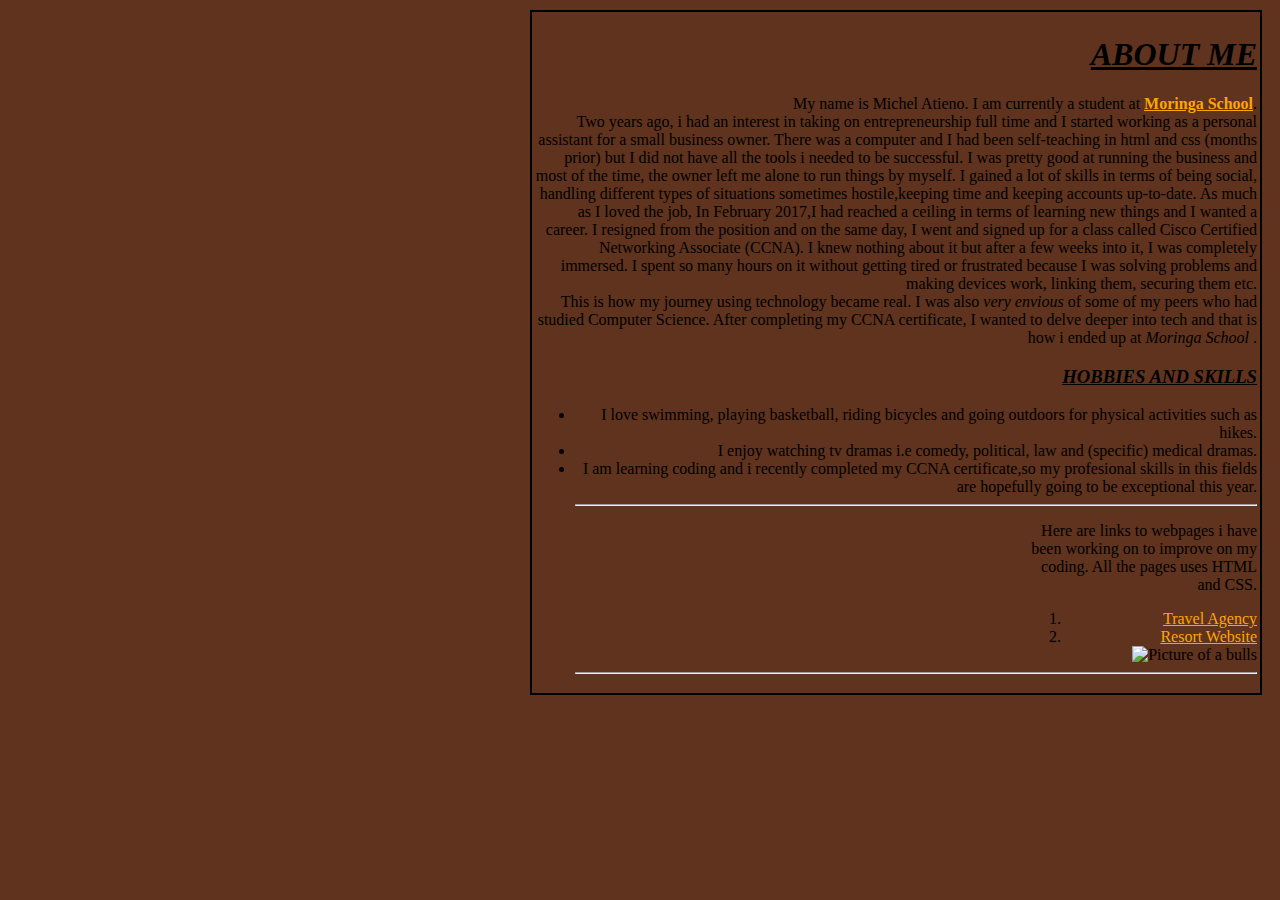
==== index.html @ ec6f8740 "Name change to index.html for visualising in gh-pages remotely" ====
<!DOCTYPE html>
<html>
  <head>
   <title> Michel Atieno Profile </title>
   <link href="css/styles.css" rel="stylesheet" type="text/css">
  </head>
     <body background= "images/Mish3.jpg">
      <div class="box">
       <h1 class="underline">
        <em>ABOUT ME</em>
       </h1>
       <p>
        My name is Michel Atieno. I am currently a student at <a href="https://moringaschool.com/"><strong>Moringa School</strong></a>.<br>
        Two years ago, i had an interest in taking on entrepreneurship full time and I started working as a personal assistant for a small business owner. There was a computer and I had been self-teaching in html and css (months prior) but I did not have all the tools i needed to be successful.
        I was pretty good at running the business and most of the time, the owner left me alone to run things by myself. I gained a lot of skills in terms of being social, handling different types of situations sometimes hostile,keeping time and keeping accounts up-to-date.
        As much as I loved the job, In February 2017,I had reached a ceiling in terms of learning new things and I wanted a career. I resigned from the position and on the same day, I went and signed up for a class called Cisco Certified Networking Associate (CCNA). I knew nothing about it but after a few weeks into it, I was completely immersed.
        I spent so many hours on it without getting tired or frustrated because I was solving problems and making devices work, linking them, securing them etc.<br>
        This is how my journey using technology became real. I was also <span class="italic"> very envious </span> of some of my peers who had studied Computer Science.
        After completing my CCNA certificate, I wanted to delve deeper into tech and that is how i ended up at <span class="italic"> Moringa School </span>.
       </p>
       <h3 class="underline">
        <em>HOBBIES AND SKILLS</em>
       </h3>
       <ul>
        <li>I love swimming, playing basketball, riding bicycles and going outdoors for physical activities such as hikes.</li>
        <li>I enjoy watching tv dramas i.e comedy, political, law and (specific) medical dramas.</li>
        <li>I am learning coding and i recently completed my CCNA certificate,so my profesional skills in this fields are hopefully going to be exceptional this year.</li
       </ul>
       <hr>
      <div class="links">
       <p>
        Here are links to webpages i have been working on to improve on my coding.
        All the pages uses HTML and CSS.
       </p>
       <ol>
        <li><a href="https://github.com/MichelAtieno/Travel-agency">Travel Agency </a></li>
        <li><a href="https://github.com/MichelAtieno/resort-website">Resort Website</a></li>
       </ol>
      </div>
      <img src="images/bull2.jpg" alt="Picture of a bulls">
      <hr>
    <div>
   </body>
</html>
---- css/styles.css ----
body {
  font-family: inherit;
  background-repeat: no-repeat;
  background-color:#5f331d;
  text-align: right;
  margin-left: 520px;
}
.underline{
  font-weight: bolder;
  color: black;
  text-decoration: underline;
}
.italic {
  font-style: italic;
}
a {
  color: orange;
}
a:hover {
  color: black;
}
.links {
  margin-left: 450px;
}
img {
  width: 100px;
  height:100px;
  float : 50px;
}
.box {
  border: 2px solid black;
  padding: 3px;
  margin: 10px;
}
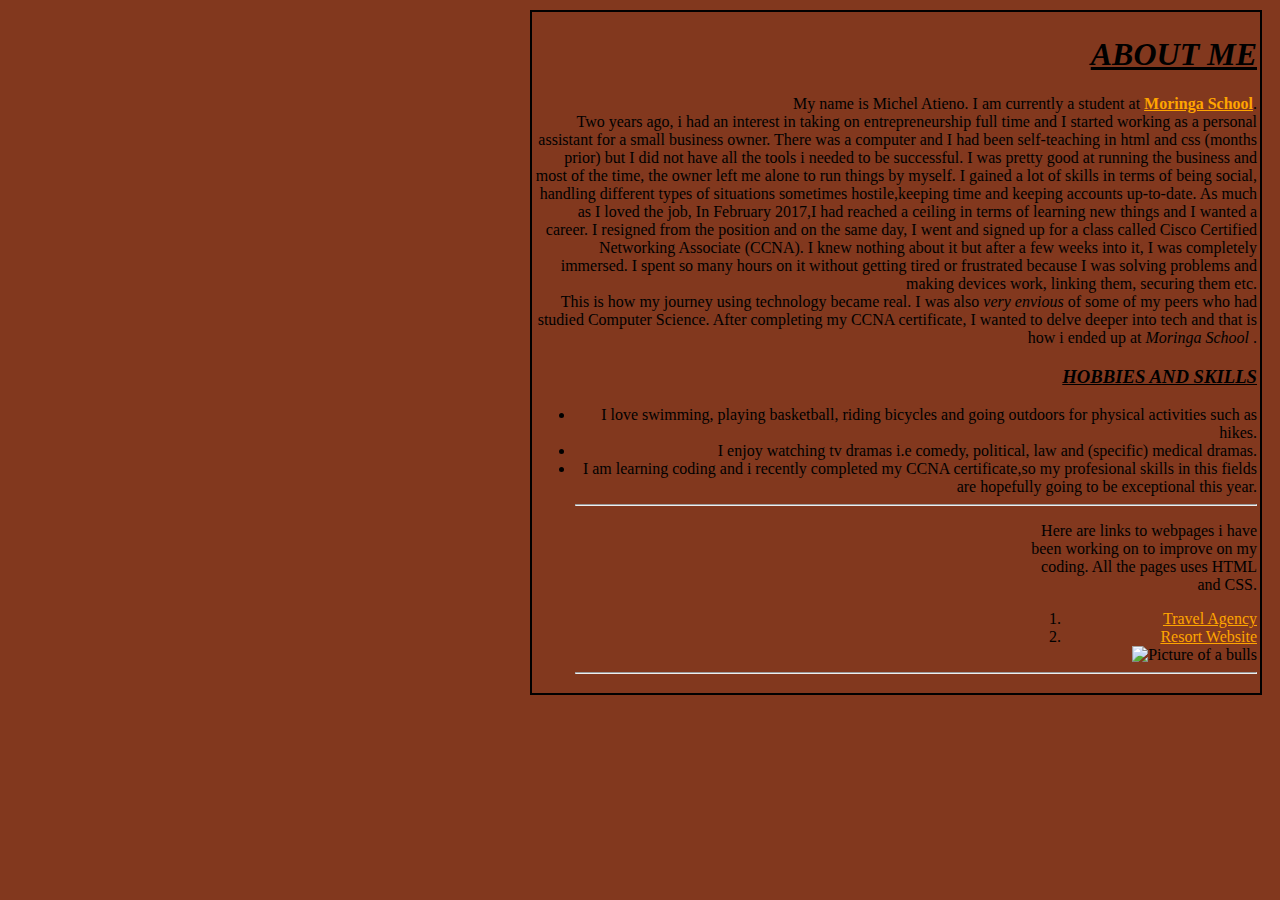
==== commit c99ccb13: "Add media query" ====
--- a/index.html
+++ b/index.html
@@ -37,7 +37,7 @@
         <li><a href="https://github.com/MichelAtieno/resort-website">Resort Website</a></li>
        </ol>
       </div>
-      <img src="images/bull2.jpg" alt="Picture of a bulls">
+      <img image-responsive src="images/bull2.jpg" alt="Picture of a bulls">
       <hr>
     <div>
    </body>
--- a/css/styles.css
+++ b/css/styles.css
@@ -32,3 +32,10 @@
   padding: 3px;
   margin: 10px;
 }
+
+@media screen and (min-width: 580px) {
+  body {
+        background-color:#82381e;
+        color: black;
+    }
+}
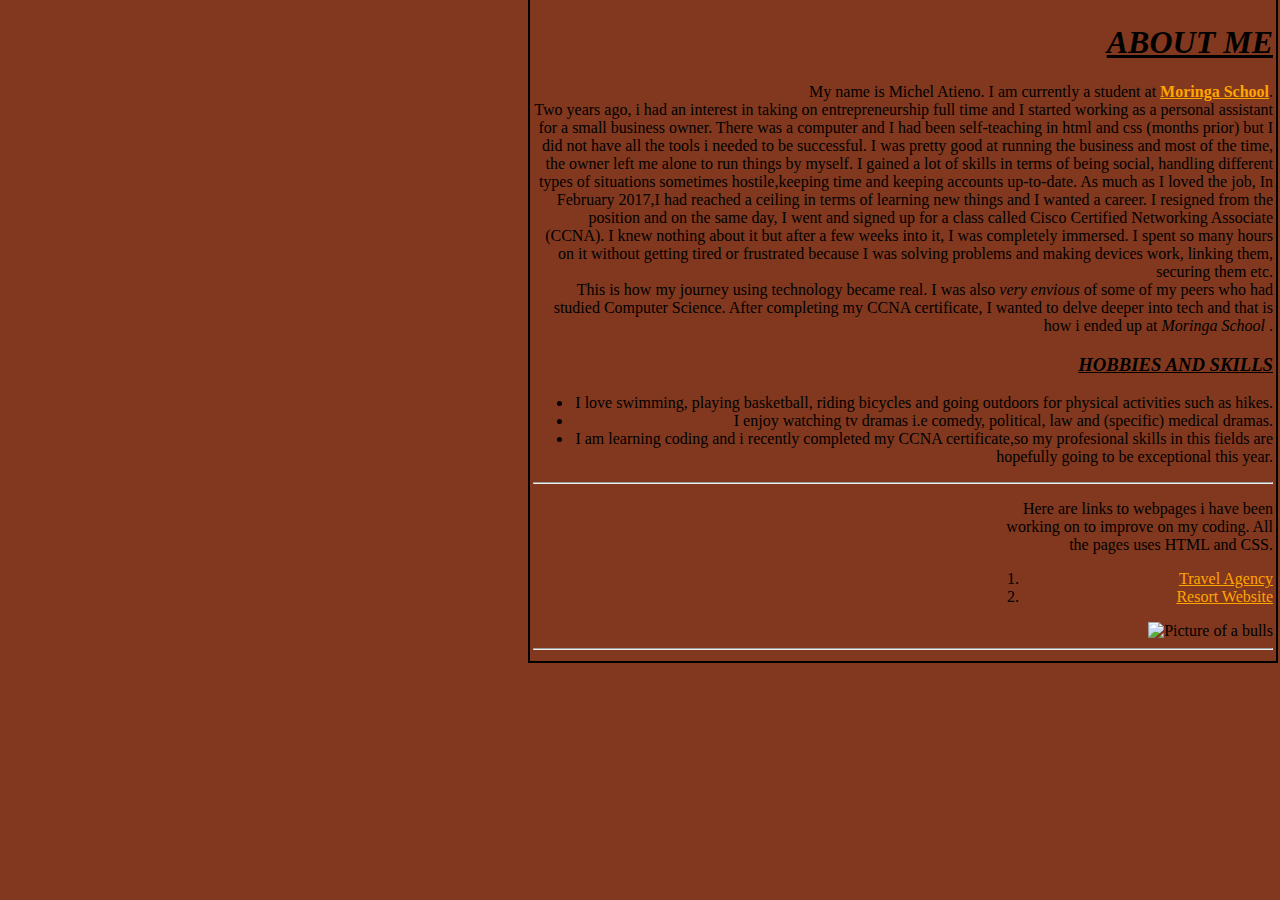
==== commit 0f5a4d1a: "Made Changes to document in aligninig page content" ====
--- a/index.html
+++ b/index.html
@@ -4,31 +4,36 @@
    <title> Michel Atieno Profile </title>
    <link href="css/styles.css" rel="stylesheet" type="text/css">
   </head>
-     <body background= "images/Mish3.jpg">
-      <div class="box">
-       <h1 class="underline">
-        <em>ABOUT ME</em>
-       </h1>
-       <p>
-        My name is Michel Atieno. I am currently a student at <a href="https://moringaschool.com/"><strong>Moringa School</strong></a>.<br>
-        Two years ago, i had an interest in taking on entrepreneurship full time and I started working as a personal assistant for a small business owner. There was a computer and I had been self-teaching in html and css (months prior) but I did not have all the tools i needed to be successful.
-        I was pretty good at running the business and most of the time, the owner left me alone to run things by myself. I gained a lot of skills in terms of being social, handling different types of situations sometimes hostile,keeping time and keeping accounts up-to-date.
-        As much as I loved the job, In February 2017,I had reached a ceiling in terms of learning new things and I wanted a career. I resigned from the position and on the same day, I went and signed up for a class called Cisco Certified Networking Associate (CCNA). I knew nothing about it but after a few weeks into it, I was completely immersed.
-        I spent so many hours on it without getting tired or frustrated because I was solving problems and making devices work, linking them, securing them etc.<br>
-        This is how my journey using technology became real. I was also <span class="italic"> very envious </span> of some of my peers who had studied Computer Science.
-        After completing my CCNA certificate, I wanted to delve deeper into tech and that is how i ended up at <span class="italic"> Moringa School </span>.
-       </p>
-       <h3 class="underline">
-        <em>HOBBIES AND SKILLS</em>
-       </h3>
-       <ul>
-        <li>I love swimming, playing basketball, riding bicycles and going outdoors for physical activities such as hikes.</li>
-        <li>I enjoy watching tv dramas i.e comedy, political, law and (specific) medical dramas.</li>
-        <li>I am learning coding and i recently completed my CCNA certificate,so my profesional skills in this fields are hopefully going to be exceptional this year.</li
-       </ul>
-       <hr>
-      <div class="links">
-       <p>
+     <body>
+       <div class="container-fluid">
+        <div class="row">
+          <div class="col-md-5">
+          </div>
+           <div class="col-md-7">
+            <div class="box">
+            <h1 class="underline">
+             <em>ABOUT ME</em>
+            </h1>
+            <p>
+            My name is Michel Atieno. I am currently a student at <a href="https://moringaschool.com/"><strong>Moringa School</strong></a>.<br>
+            Two years ago, i had an interest in taking on entrepreneurship full time and I started working as a personal assistant for a small business owner. There was a computer and I had been self-teaching in html and css (months prior) but I did not have all the tools i needed to be successful.
+            I was pretty good at running the business and most of the time, the owner left me alone to run things by myself. I gained a lot of skills in terms of being social, handling different types of situations sometimes hostile,keeping time and keeping accounts up-to-date.
+            As much as I loved the job, In February 2017,I had reached a ceiling in terms of learning new things and I wanted a career. I resigned from the position and on the same day, I went and signed up for a class called Cisco Certified Networking Associate (CCNA). I knew nothing about it but after a few weeks into it, I was completely immersed.
+            I spent so many hours on it without getting tired or frustrated because I was solving problems and making devices work, linking them, securing them etc.<br>
+           This is how my journey using technology became real. I was also <span class="italic"> very envious </span> of some of my peers who had studied Computer Science.
+           After completing my CCNA certificate, I wanted to delve deeper into tech and that is how i ended up at <span class="italic"> Moringa School </span>.
+          </p>
+          <h3 class="underline">
+           <em>HOBBIES AND SKILLS</em>
+          </h3>
+          <ul>
+              <li>I love swimming, playing basketball, riding bicycles and going outdoors for physical activities such as hikes.</li>
+              <li>I enjoy watching tv dramas i.e comedy, political, law and (specific) medical dramas.</li>
+              <li>I am learning coding and i recently completed my CCNA certificate,so my profesional skills in this fields are hopefully going to be exceptional this year.</li>
+          </ul>
+         <hr>
+         <div class="links">
+         <p>
         Here are links to webpages i have been working on to improve on my coding.
         All the pages uses HTML and CSS.
        </p>
@@ -37,8 +42,11 @@
         <li><a href="https://github.com/MichelAtieno/resort-website">Resort Website</a></li>
        </ol>
       </div>
-      <img image-responsive src="images/bull2.jpg" alt="Picture of a bulls">
+      <img image-responsive src="images/bull2.jpg" alt="Picture of a bulls" class="image-responsive">
       <hr>
-    <div>
+     </div>
+     </div>
+    </div>
+   </div>
    </body>
 </html>
--- a/css/styles.css
+++ b/css/styles.css
@@ -1,10 +1,11 @@
 body {
   font-family: inherit;
-  background-repeat: no-repeat;
   background-color:#5f331d;
   text-align: right;
-  margin-left: 520px;
+  background-image: url(../images/Mish3.jpg);
+  background-repeat: no-repeat;
 }
+
 .underline{
   font-weight: bolder;
   color: black;
@@ -28,9 +29,12 @@
   float : 50px;
 }
 .box {
+  height:100%;
+  width:740px;
   border: 2px solid black;
   padding: 3px;
-  margin: 10px;
+  margin-left: 520px;
+  margin-top:-10px;
 }
 
 @media screen and (min-width: 580px) {
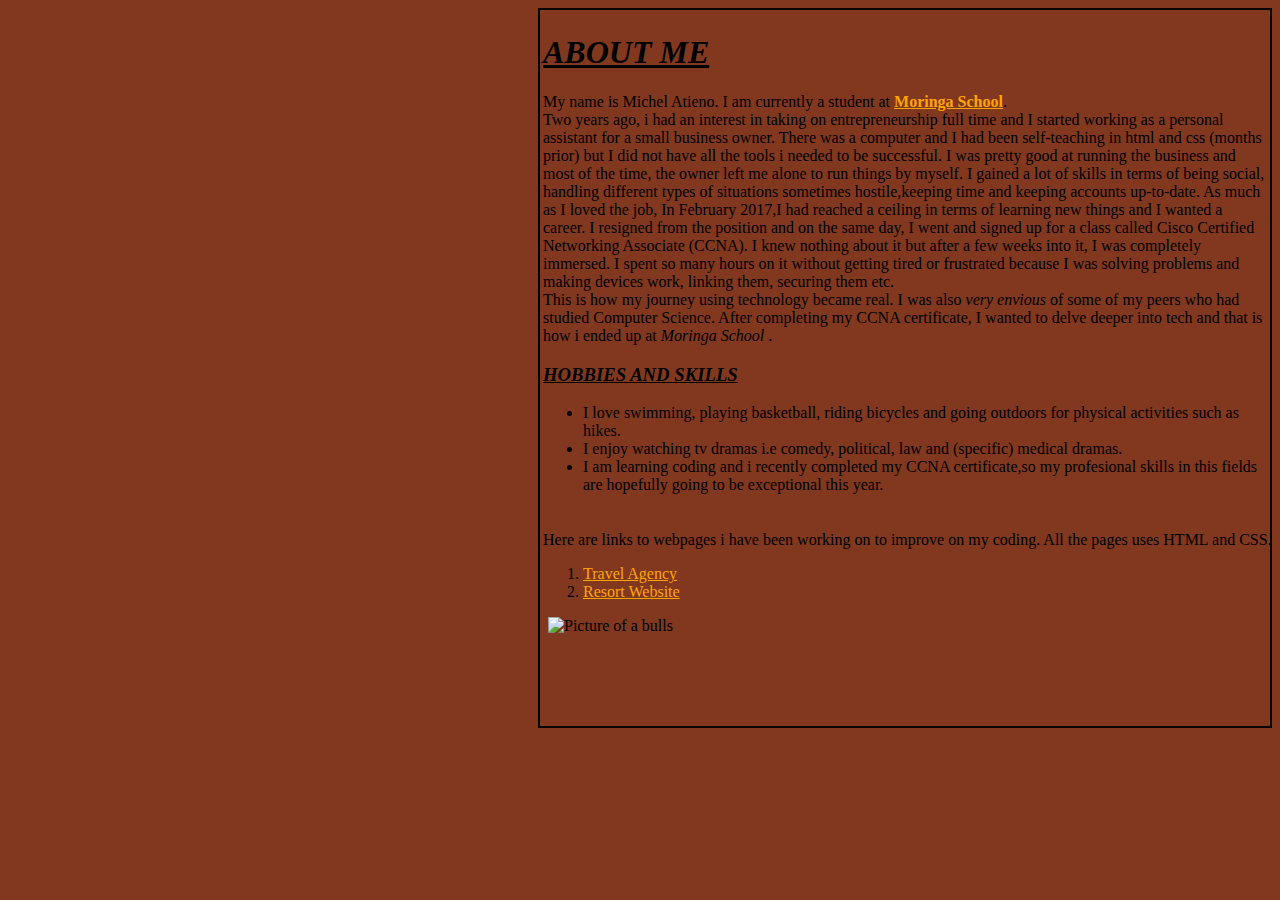
==== commit 4cdc05e6: "Changed outlay in order to set up media query" ====
--- a/index.html
+++ b/index.html
@@ -3,6 +3,7 @@
   <head>
    <title> Michel Atieno Profile </title>
    <link href="css/styles.css" rel="stylesheet" type="text/css">
+   <meta name="viewport" content="width=device-width, initial-scale=1">
   </head>
      <body>
        <div class="container-fluid">
@@ -10,10 +11,10 @@
           <div class="col-md-5">
           </div>
            <div class="col-md-7">
-            <div class="box">
-            <h1 class="underline">
+             <div class="box">
+             <h1 class="underline">
              <em>ABOUT ME</em>
-            </h1>
+             </h1>
             <p>
             My name is Michel Atieno. I am currently a student at <a href="https://moringaschool.com/"><strong>Moringa School</strong></a>.<br>
             Two years ago, i had an interest in taking on entrepreneurship full time and I started working as a personal assistant for a small business owner. There was a computer and I had been self-teaching in html and css (months prior) but I did not have all the tools i needed to be successful.
@@ -31,7 +32,12 @@
               <li>I enjoy watching tv dramas i.e comedy, political, law and (specific) medical dramas.</li>
               <li>I am learning coding and i recently completed my CCNA certificate,so my profesional skills in this fields are hopefully going to be exceptional this year.</li>
           </ul>
-         <hr>
+        </div>
+      </div>
+    </div>
+
+         <div class="row" id="footer">
+           <div class="col-md-12">
          <div class="links">
          <p>
         Here are links to webpages i have been working on to improve on my coding.
@@ -42,11 +48,10 @@
         <li><a href="https://github.com/MichelAtieno/resort-website">Resort Website</a></li>
        </ol>
       </div>
-      <img image-responsive src="images/bull2.jpg" alt="Picture of a bulls" class="image-responsive">
-      <hr>
-     </div>
+      <img src="images/bull2.jpg" alt="Picture of a bulls" class="image-responsive" style="width: 100px;
+        height:100px; margin-left:455px">
      </div>
     </div>
-   </div>
+  </div>
    </body>
 </html>
--- a/css/styles.css
+++ b/css/styles.css
@@ -1,9 +1,24 @@
 body {
   font-family: inherit;
   background-color:#5f331d;
-  text-align: right;
+  /*background-image: url(../images/Mish3.jpg);
+  background-repeat: no-repeat;*/
+}
+
+.row{
+  display: flex;
+}
+
+.container-fluid html{
+    height: 100%;
+}
+
+.container-fluid{
   background-image: url(../images/Mish3.jpg);
-  background-repeat: no-repeat;
+    background-repeat: no-repeat;
+}
+
+.col-md-7{
 }
 
 .underline{
@@ -23,20 +38,17 @@
 .links {
   margin-left: 450px;
 }
-img {
-  width: 100px;
-  height:100px;
-  float : 50px;
-}
+
 .box {
-  height:100%;
-  width:740px;
+  height:140%;
   border: 2px solid black;
   padding: 3px;
-  margin-left: 520px;
-  margin-top:-10px;
+  margin-left:530px;
 }
 
+#footer{
+    margin-left: 85px;
+}
 @media screen and (min-width: 580px) {
   body {
         background-color:#82381e;
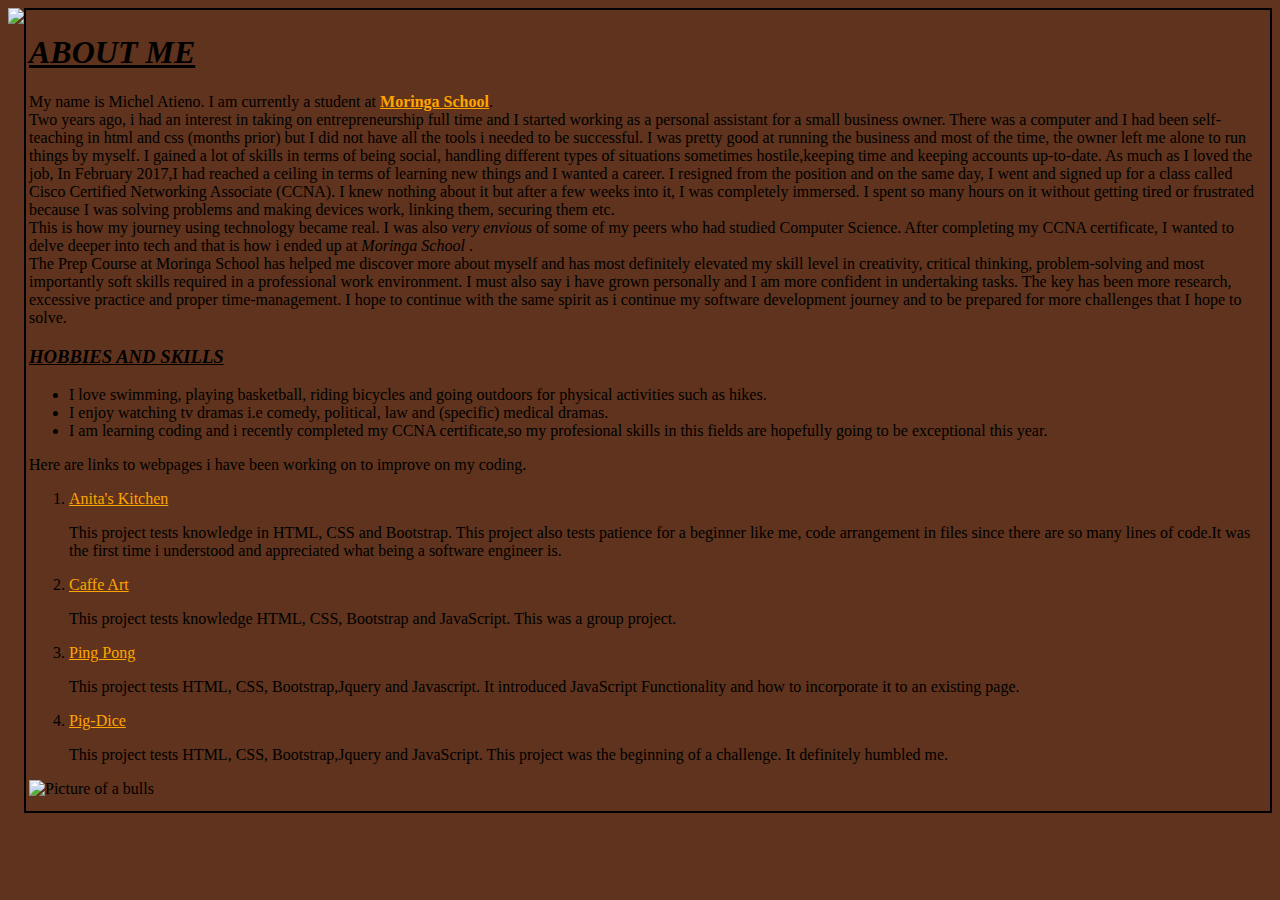
==== commit 5d02cc0e: "Added Proper Media-query" ====
--- a/index.html
+++ b/index.html
@@ -3,12 +3,14 @@
   <head>
    <title> Michel Atieno Profile </title>
    <link href="css/styles.css" rel="stylesheet" type="text/css">
-   <meta name="viewport" content="width=device-width, initial-scale=1">
+   <meta name="viewport" content="width=device-width, initial-scale=1.0">
   </head>
      <body>
        <div class="container-fluid">
+
         <div class="row">
           <div class="col-md-5">
+            <img src="images/Mish3.jpg" class="image-responsive">
           </div>
            <div class="col-md-7">
              <div class="box">
@@ -23,6 +25,10 @@
             I spent so many hours on it without getting tired or frustrated because I was solving problems and making devices work, linking them, securing them etc.<br>
            This is how my journey using technology became real. I was also <span class="italic"> very envious </span> of some of my peers who had studied Computer Science.
            After completing my CCNA certificate, I wanted to delve deeper into tech and that is how i ended up at <span class="italic"> Moringa School </span>.
+           <br>
+           The Prep Course at Moringa School has helped me discover more about myself and has most definitely elevated my skill level in creativity, critical thinking, problem-solving and most importantly soft skills required in a professional work environment.
+            I must also say i have grown personally and I am more confident in undertaking tasks. The key has been more research, excessive practice and proper time-management.
+            I hope to continue with the same spirit as i continue my software development journey and to be prepared for more challenges that I hope to solve.
           </p>
           <h3 class="underline">
            <em>HOBBIES AND SKILLS</em>
@@ -32,26 +38,28 @@
               <li>I enjoy watching tv dramas i.e comedy, political, law and (specific) medical dramas.</li>
               <li>I am learning coding and i recently completed my CCNA certificate,so my profesional skills in this fields are hopefully going to be exceptional this year.</li>
           </ul>
+          
+          <div class="links">
+          <p>
+         Here are links to webpages i have been working on to improve on my coding.
+        </p>
+        <ol>
+         <li><a href="https://github.com/MichelAtieno/Travel-agency">Anita's Kitchen</a></li>
+         <p>This project tests knowledge in HTML, CSS and Bootstrap. This project also tests patience for a beginner like me, code arrangement in files since there are so many lines of code.It was the first time i understood and appreciated what being a software engineer is.</p>
+         <li><a href="https://github.com/MichelAtieno/resort-website">Caffe Art</a></li>
+          <p>This project tests knowledge HTML, CSS, Bootstrap and JavaScript. This was a group project.</p>
+         <li><a href="https://github.com/MichelAtieno/resort-website">Ping Pong</a></li>
+          <p>This project tests HTML, CSS, Bootstrap,Jquery and Javascript. It introduced JavaScript Functionality and how to incorporate it to an existing page.</p>
+         <li><a href="https://github.com/MichelAtieno/resort-website">Pig-Dice</a></li>
+          <p>This project tests HTML, CSS, Bootstrap,Jquery and JavaScript. This project was the beginning of a challenge. It definitely humbled me.</p>
+        </ol>
+       </div>
+       <img src="images/bull2.jpg" alt="Picture of a bulls" class="image-responsive" style="width: 100px;
+         height:100px;">
+      </div>
+     </div>
         </div>
-      </div>
-    </div>
 
-         <div class="row" id="footer">
-           <div class="col-md-12">
-         <div class="links">
-         <p>
-        Here are links to webpages i have been working on to improve on my coding.
-        All the pages uses HTML and CSS.
-       </p>
-       <ol>
-        <li><a href="https://github.com/MichelAtieno/Travel-agency">Travel Agency </a></li>
-        <li><a href="https://github.com/MichelAtieno/resort-website">Resort Website</a></li>
-       </ol>
-      </div>
-      <img src="images/bull2.jpg" alt="Picture of a bulls" class="image-responsive" style="width: 100px;
-        height:100px; margin-left:455px">
-     </div>
-    </div>
   </div>
    </body>
 </html>
--- a/css/styles.css
+++ b/css/styles.css
@@ -14,8 +14,6 @@
 }
 
 .container-fluid{
-  background-image: url(../images/Mish3.jpg);
-    background-repeat: no-repeat;
 }
 
 .col-md-7{
@@ -32,26 +30,38 @@
 a {
   color: orange;
 }
+
 a:hover {
   color: black;
 }
-.links {
-  margin-left: 450px;
+
+.box {
+  height:100%;
+  border: 2px solid black;
+  padding: 3px;
 }
 
-.box {
-  height:140%;
-  border: 2px solid black;
-  padding: 3px;
-  margin-left:530px;
+
+@media screen and (max-width:700px) {
+  .container-fluid {
+    font-family: inherit;
+    background-color:#5f331d;
+    }
+
+    .box {
+        width:100%;
+    }
+    img{
+      width: 40%;
+    }
 }
 
-#footer{
-    margin-left: 85px;
+@media screen and (max-width:640px){
+  .col-md-5 {
+    width:100%
+  }
+  .col-md-7 {
+    width: 100;
+  }
+
 }
-@media screen and (min-width: 580px) {
-  body {
-        background-color:#82381e;
-        color: black;
-    }
-}
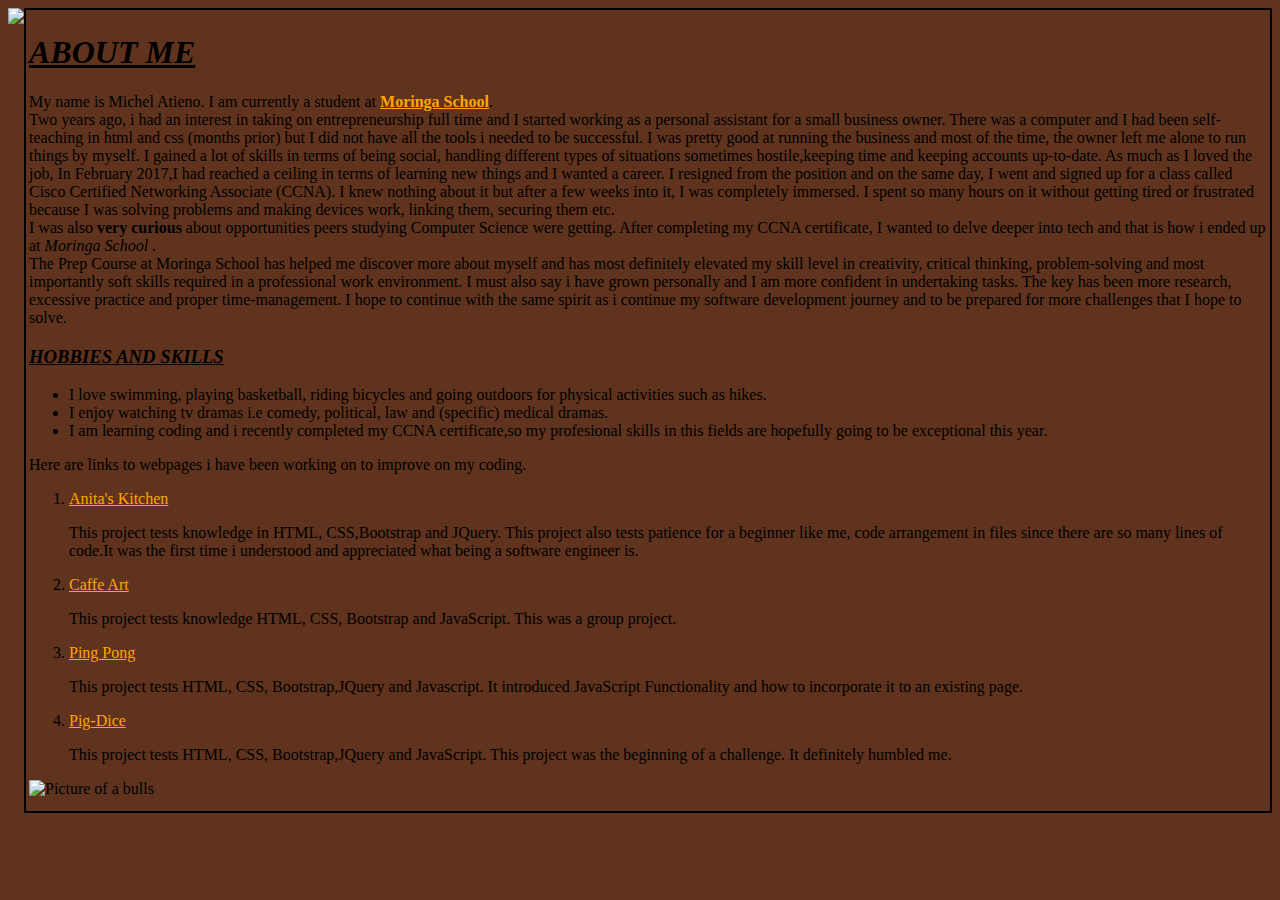
==== commit 3d3594aa: "Edited HTML text" ====
--- a/index.html
+++ b/index.html
@@ -23,7 +23,7 @@
             I was pretty good at running the business and most of the time, the owner left me alone to run things by myself. I gained a lot of skills in terms of being social, handling different types of situations sometimes hostile,keeping time and keeping accounts up-to-date.
             As much as I loved the job, In February 2017,I had reached a ceiling in terms of learning new things and I wanted a career. I resigned from the position and on the same day, I went and signed up for a class called Cisco Certified Networking Associate (CCNA). I knew nothing about it but after a few weeks into it, I was completely immersed.
             I spent so many hours on it without getting tired or frustrated because I was solving problems and making devices work, linking them, securing them etc.<br>
-           This is how my journey using technology became real. I was also <span class="italic"> very envious </span> of some of my peers who had studied Computer Science.
+             I was also <strong> very curious </strong> about opportunities peers studying Computer Science were getting.
            After completing my CCNA certificate, I wanted to delve deeper into tech and that is how i ended up at <span class="italic"> Moringa School </span>.
            <br>
            The Prep Course at Moringa School has helped me discover more about myself and has most definitely elevated my skill level in creativity, critical thinking, problem-solving and most importantly soft skills required in a professional work environment.
@@ -38,20 +38,20 @@
               <li>I enjoy watching tv dramas i.e comedy, political, law and (specific) medical dramas.</li>
               <li>I am learning coding and i recently completed my CCNA certificate,so my profesional skills in this fields are hopefully going to be exceptional this year.</li>
           </ul>
-          
+
           <div class="links">
           <p>
          Here are links to webpages i have been working on to improve on my coding.
         </p>
         <ol>
-         <li><a href="https://github.com/MichelAtieno/Travel-agency">Anita's Kitchen</a></li>
-         <p>This project tests knowledge in HTML, CSS and Bootstrap. This project also tests patience for a beginner like me, code arrangement in files since there are so many lines of code.It was the first time i understood and appreciated what being a software engineer is.</p>
-         <li><a href="https://github.com/MichelAtieno/resort-website">Caffe Art</a></li>
+         <li><a href=" https://michelatieno.github.io/Anita-s-Kitchen-Project/">Anita's Kitchen</a></li>
+         <p>This project tests knowledge in HTML, CSS,Bootstrap and JQuery. This project also tests patience for a beginner like me, code arrangement in files since there are so many lines of code.It was the first time i understood and appreciated what being a software engineer is.</p>
+         <li><a href="https://kenkay.github.io/Class_Project/">Caffe Art</a></li>
           <p>This project tests knowledge HTML, CSS, Bootstrap and JavaScript. This was a group project.</p>
-         <li><a href="https://github.com/MichelAtieno/resort-website">Ping Pong</a></li>
-          <p>This project tests HTML, CSS, Bootstrap,Jquery and Javascript. It introduced JavaScript Functionality and how to incorporate it to an existing page.</p>
-         <li><a href="https://github.com/MichelAtieno/resort-website">Pig-Dice</a></li>
-          <p>This project tests HTML, CSS, Bootstrap,Jquery and JavaScript. This project was the beginning of a challenge. It definitely humbled me.</p>
+         <li><a href=" https://michelatieno.github.io/PingPong/.">Ping Pong</a></li>
+          <p>This project tests HTML, CSS, Bootstrap,JQuery and Javascript. It introduced JavaScript Functionality and how to incorporate it to an existing page.</p>
+         <li><a href=" https://michelatieno.github.io/Pig-Dice-Game/">Pig-Dice</a></li>
+          <p>This project tests HTML, CSS, Bootstrap,JQuery and JavaScript. This project was the beginning of a challenge. It definitely humbled me.</p>
         </ol>
        </div>
        <img src="images/bull2.jpg" alt="Picture of a bulls" class="image-responsive" style="width: 100px;
